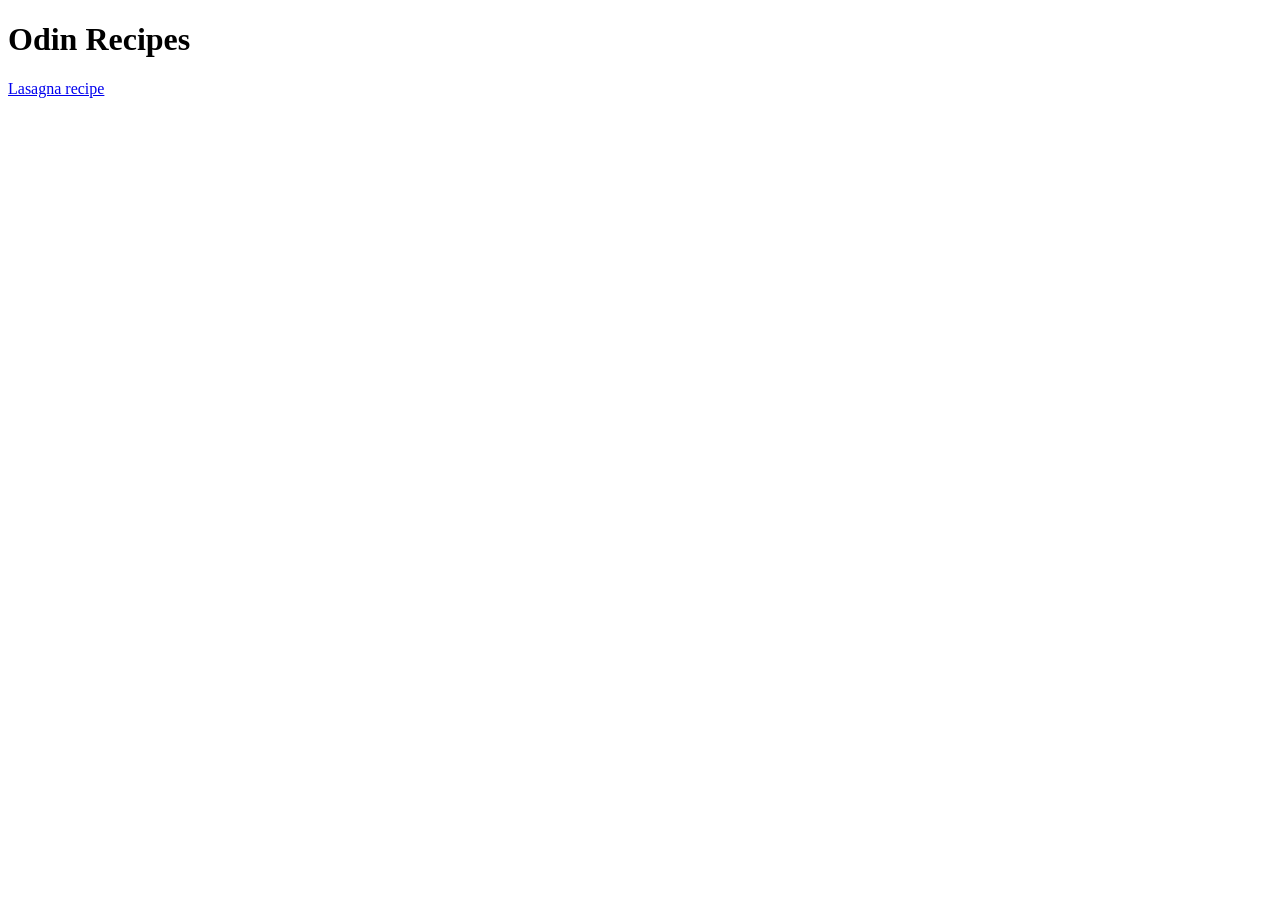
==== index.html @ ce1eed1a "Inserted relative links to connect index page and recipe page" ====
<!DOCTYPE html>
<html lang="en">
<head>
    <meta charset="UTF-8">
    <meta name="viewport" content="width=device-width, initial-scale=1.0">
    <title>Odin Recipes</title>
</head>
<body>
    <h1>Odin Recipes</h1>
    <a href="recipes/lasagna.html">Lasagna recipe</a>
</body>
</html>
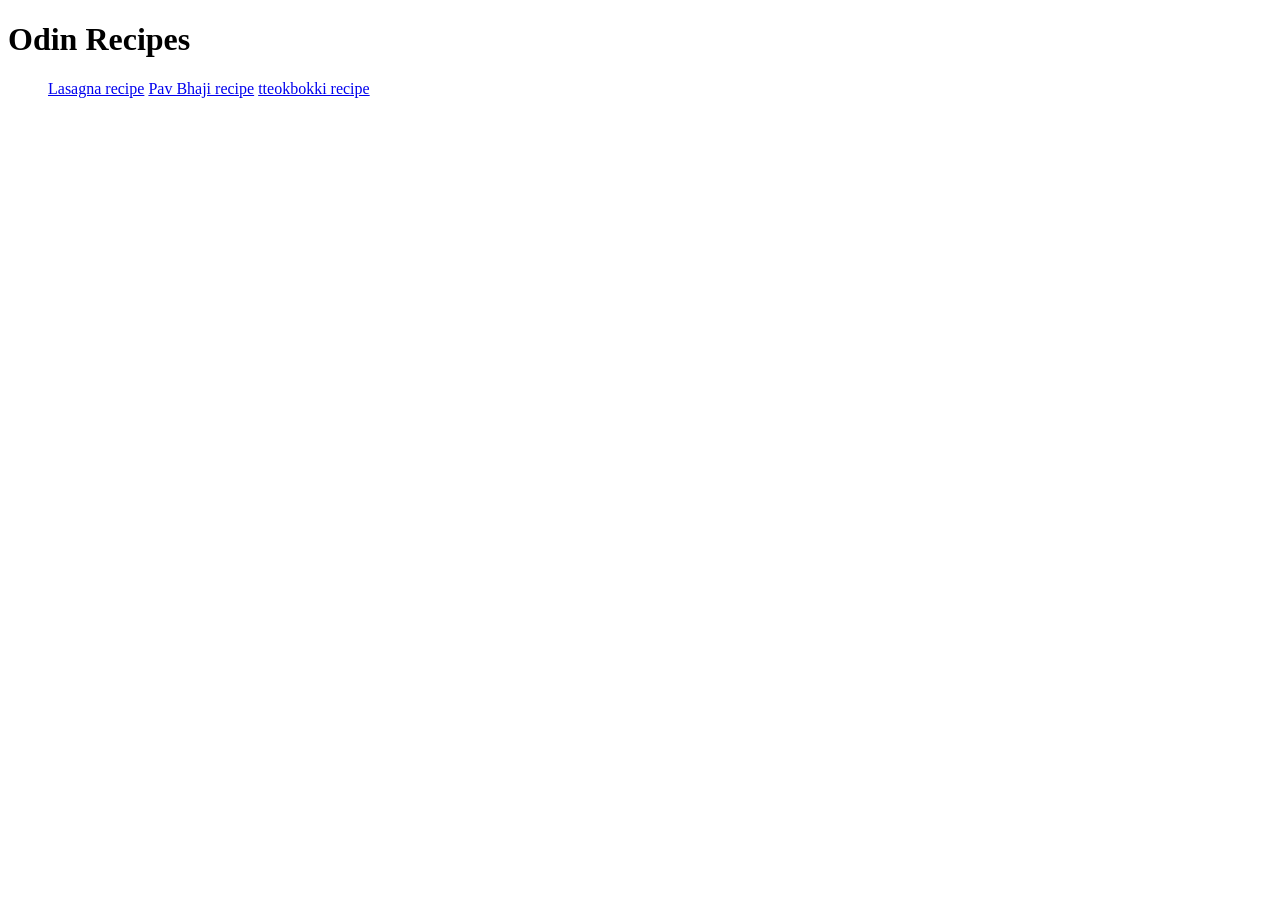
==== commit a9e3a6bc: "Two new recipe html documents and linked them with index page" ====
--- a/index.html
+++ b/index.html
@@ -7,6 +7,11 @@
 </head>
 <body>
     <h1>Odin Recipes</h1>
-    <a href="recipes/lasagna.html">Lasagna recipe</a>
+    <ul>
+        <a href="recipes/lasagna.html">Lasagna recipe</a>
+        <a href="recipes/pavbhaji.html">Pav Bhaji recipe</a>
+        <a href="recipes/tteokbokki.html">tteokbokki recipe</a>
+        <a href=""></a>
+    </ul>
 </body>
 </html>
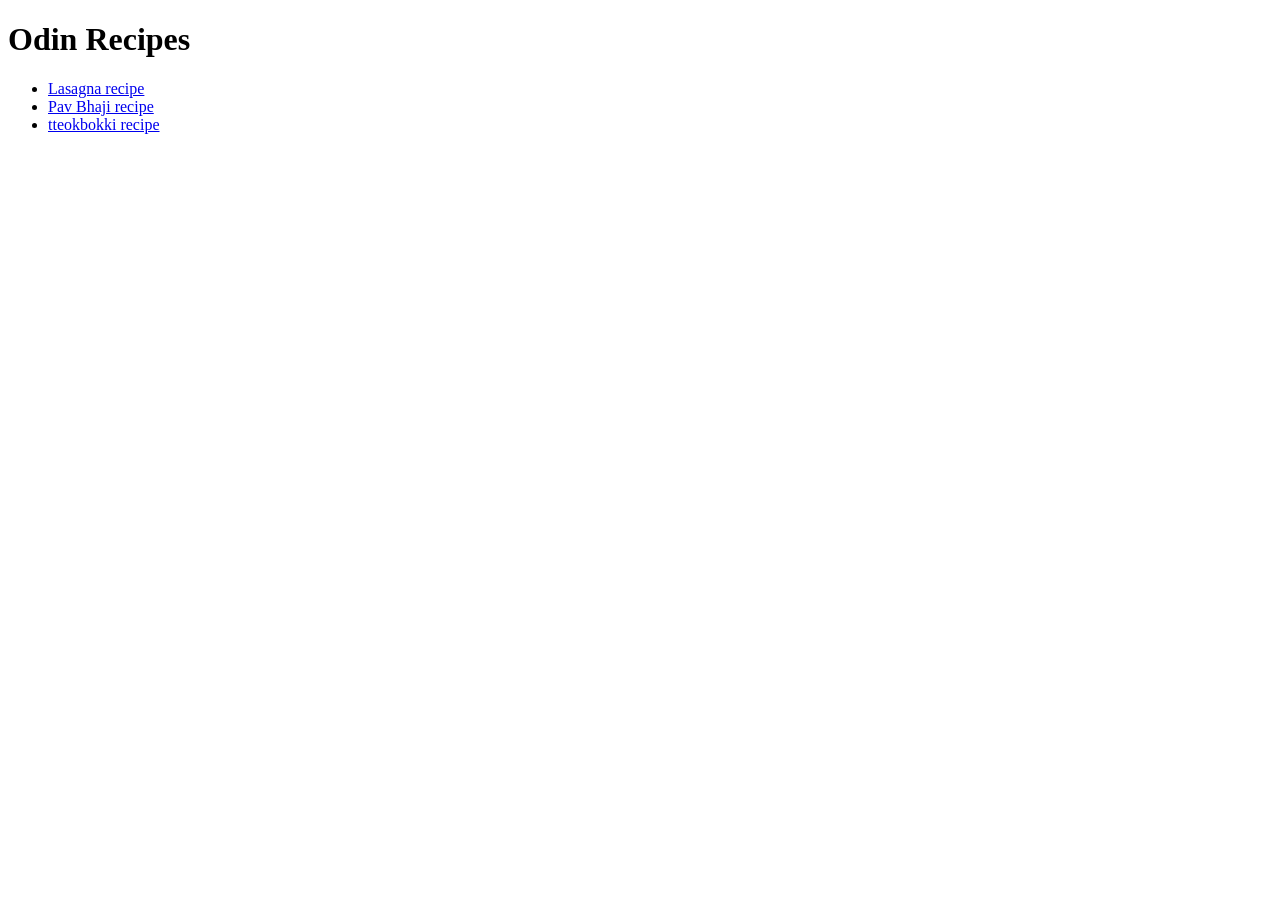
==== commit 5424ab59: "fixed recipe lisiting issue in index page and and a button in both new recipe pages to direct back t" ====
--- a/index.html
+++ b/index.html
@@ -8,10 +8,9 @@
 <body>
     <h1>Odin Recipes</h1>
     <ul>
-        <a href="recipes/lasagna.html">Lasagna recipe</a>
-        <a href="recipes/pavbhaji.html">Pav Bhaji recipe</a>
-        <a href="recipes/tteokbokki.html">tteokbokki recipe</a>
-        <a href=""></a>
+        <li><a href="recipes/lasagna.html">Lasagna recipe</a></li>
+        <li><a href="recipes/pavbhaji.html">Pav Bhaji recipe</a></li>
+        <li><a href="recipes/tteokbokki.html">tteokbokki recipe</a></li>
     </ul>
 </body>
 </html>
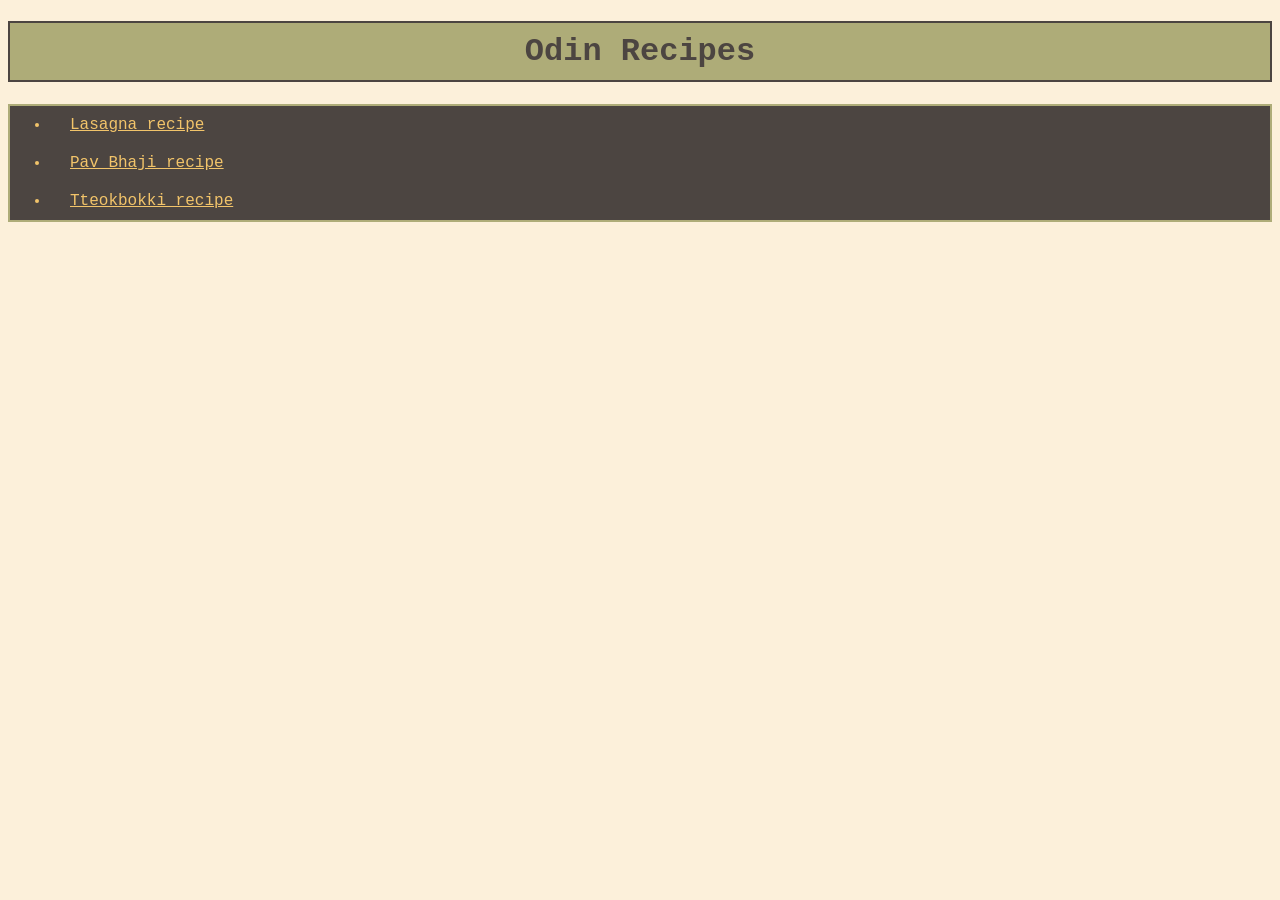
==== commit 5c9ab4e9: "Added CSS to Plain Html document." ====
--- a/index.html
+++ b/index.html
@@ -4,13 +4,14 @@
     <meta charset="UTF-8">
     <meta name="viewport" content="width=device-width, initial-scale=1.0">
     <title>Odin Recipes</title>
+    <link rel="stylesheet" href="style.css">
 </head>
 <body>
     <h1>Odin Recipes</h1>
     <ul>
         <li><a href="recipes/lasagna.html">Lasagna recipe</a></li>
         <li><a href="recipes/pavbhaji.html">Pav Bhaji recipe</a></li>
-        <li><a href="recipes/tteokbokki.html">tteokbokki recipe</a></li>
+        <li><a href="recipes/tteokbokki.html">Tteokbokki recipe</a></li>
     </ul>
 </body>
 </html>
--- a/style.css
+++ b/style.css
@@ -0,0 +1,36 @@
+body {
+    font-family: 'Courier New', Courier, monospace;
+    background-color: #FCF0DA;
+    color: #4C4541;
+}
+
+h1 {
+    background-color: #AEAC78;
+    box-sizing: border-box;
+    padding:10px;
+    text-align: center;
+    border: 2px solid #4C4541;
+}
+
+img {
+    display: block;
+    margin: 0 auto;
+}
+p,
+ul,
+ol {
+    background-color: #4C4541;
+    border: 2px solid #AEAC78;
+}
+
+p,
+li {
+    color: #F2C46A;
+    padding:10px;
+    
+}
+a {
+    color: #F2C46A;
+    padding:5px;
+    margin: 5px
+}
